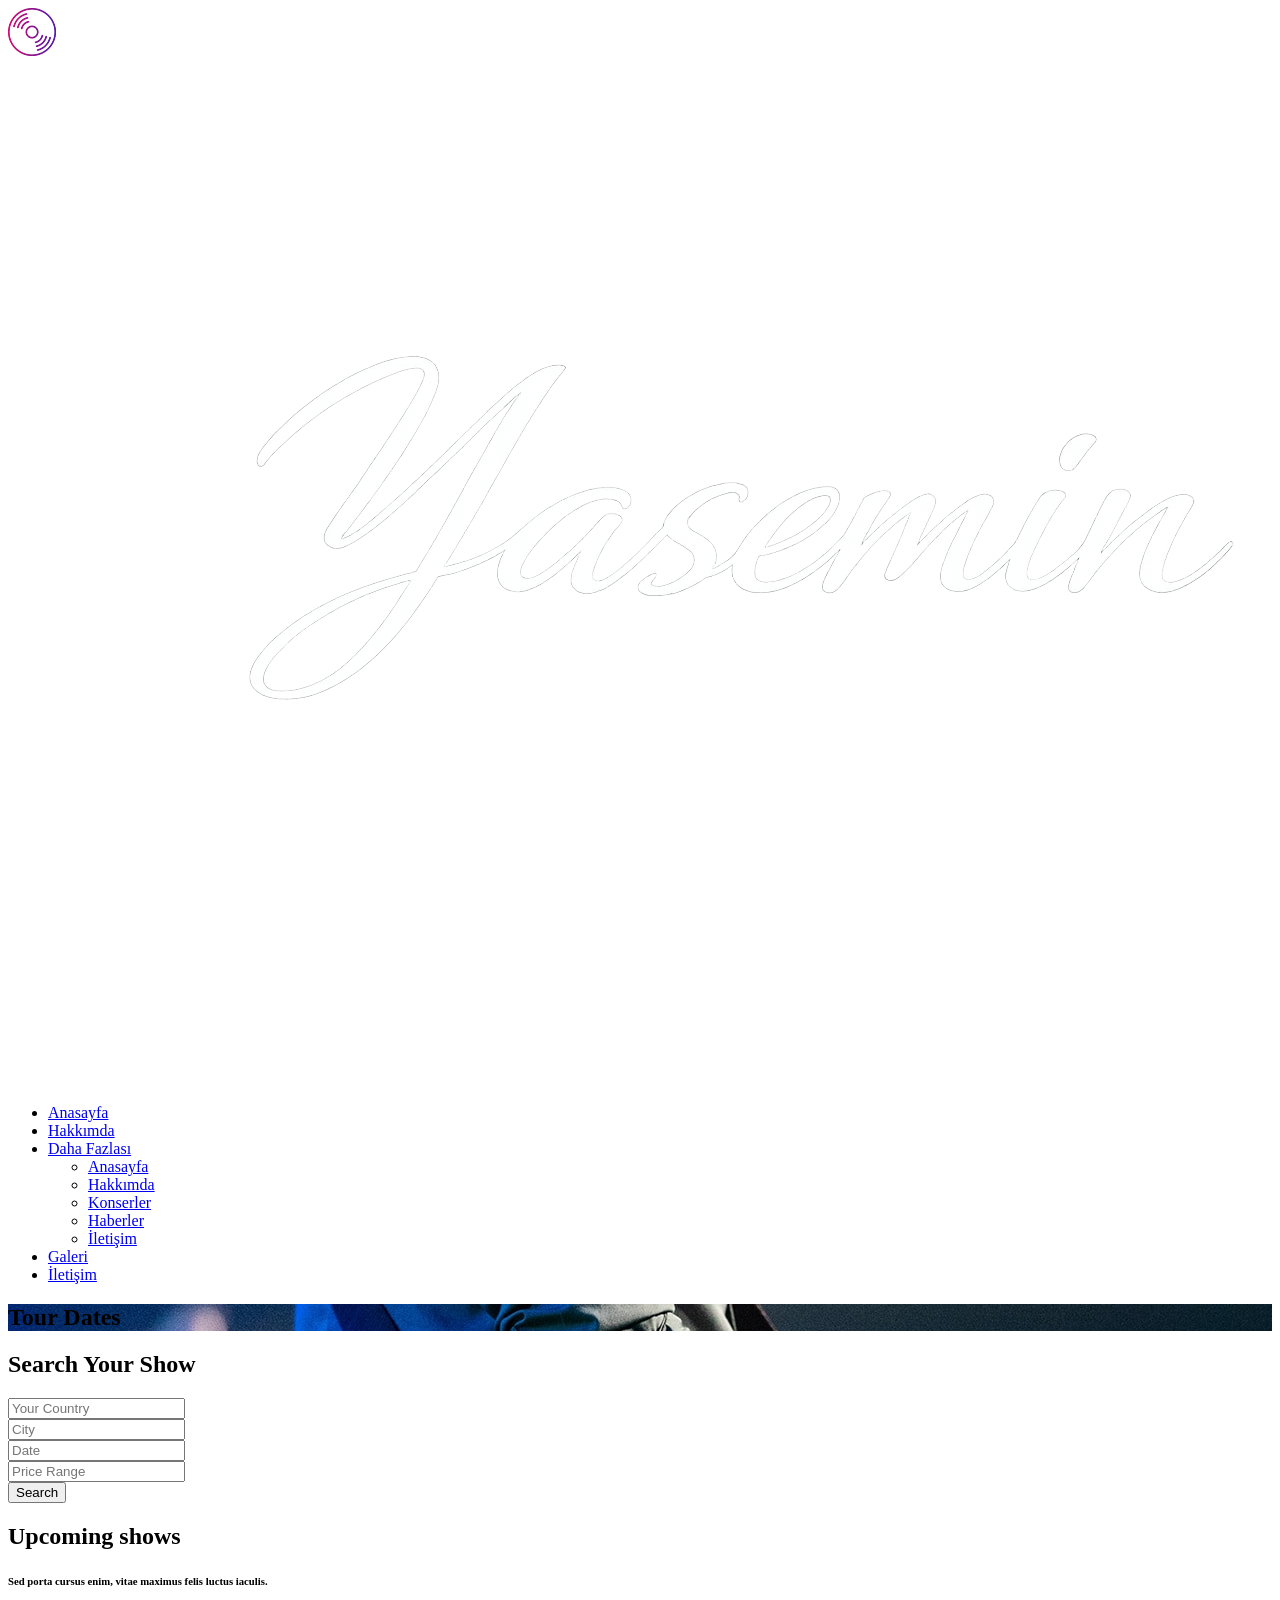
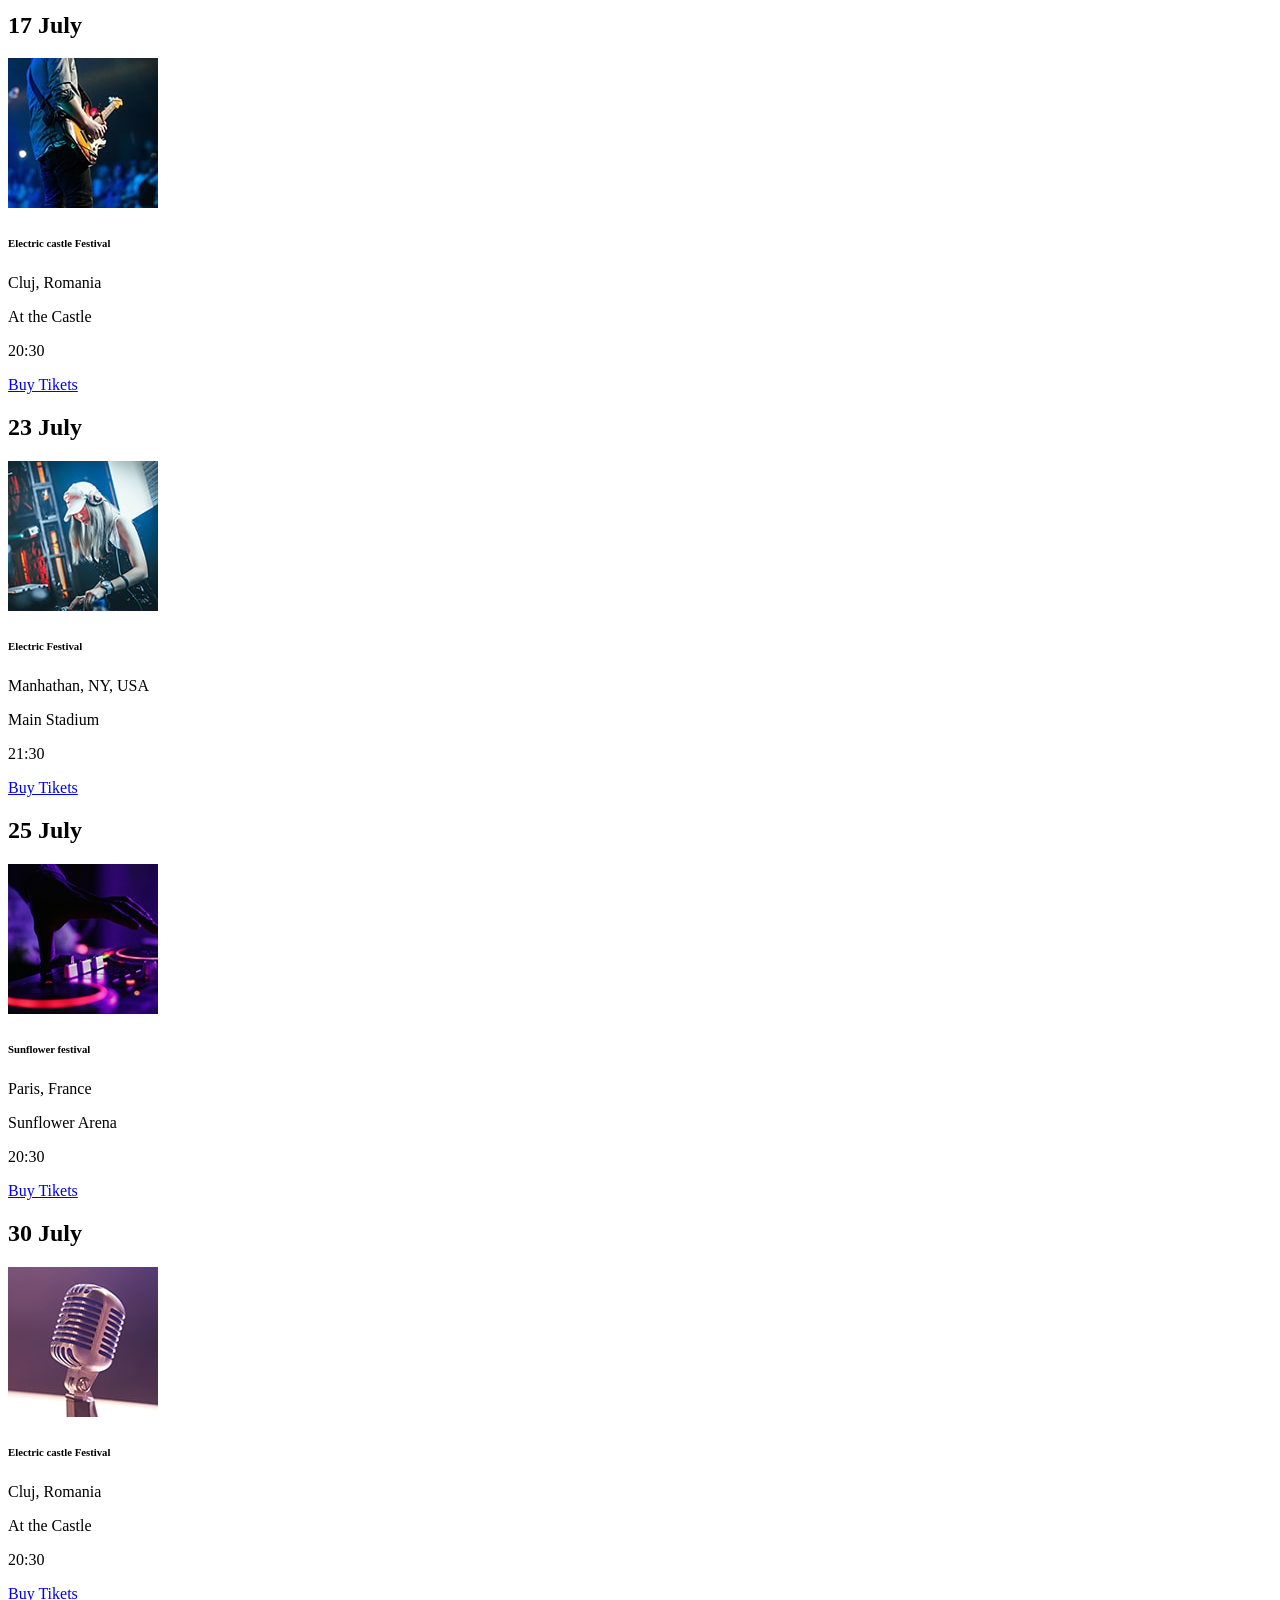
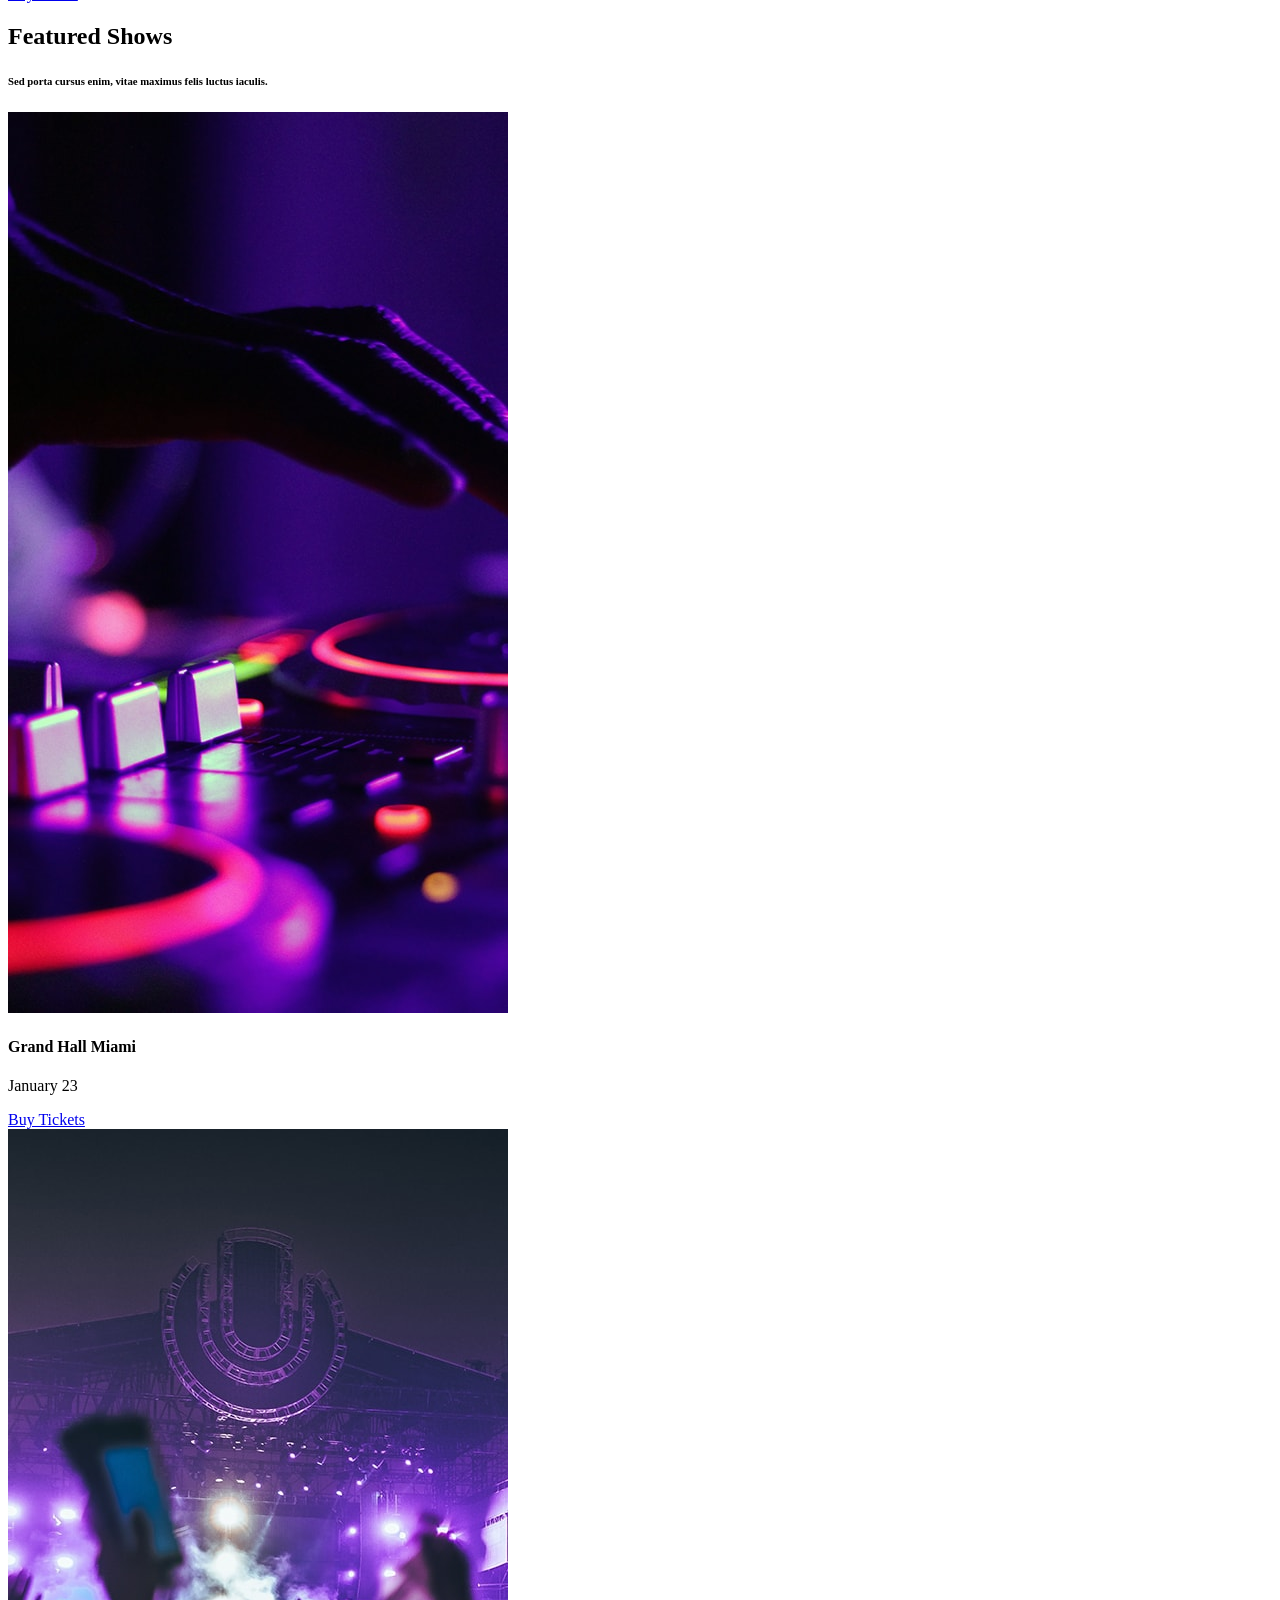
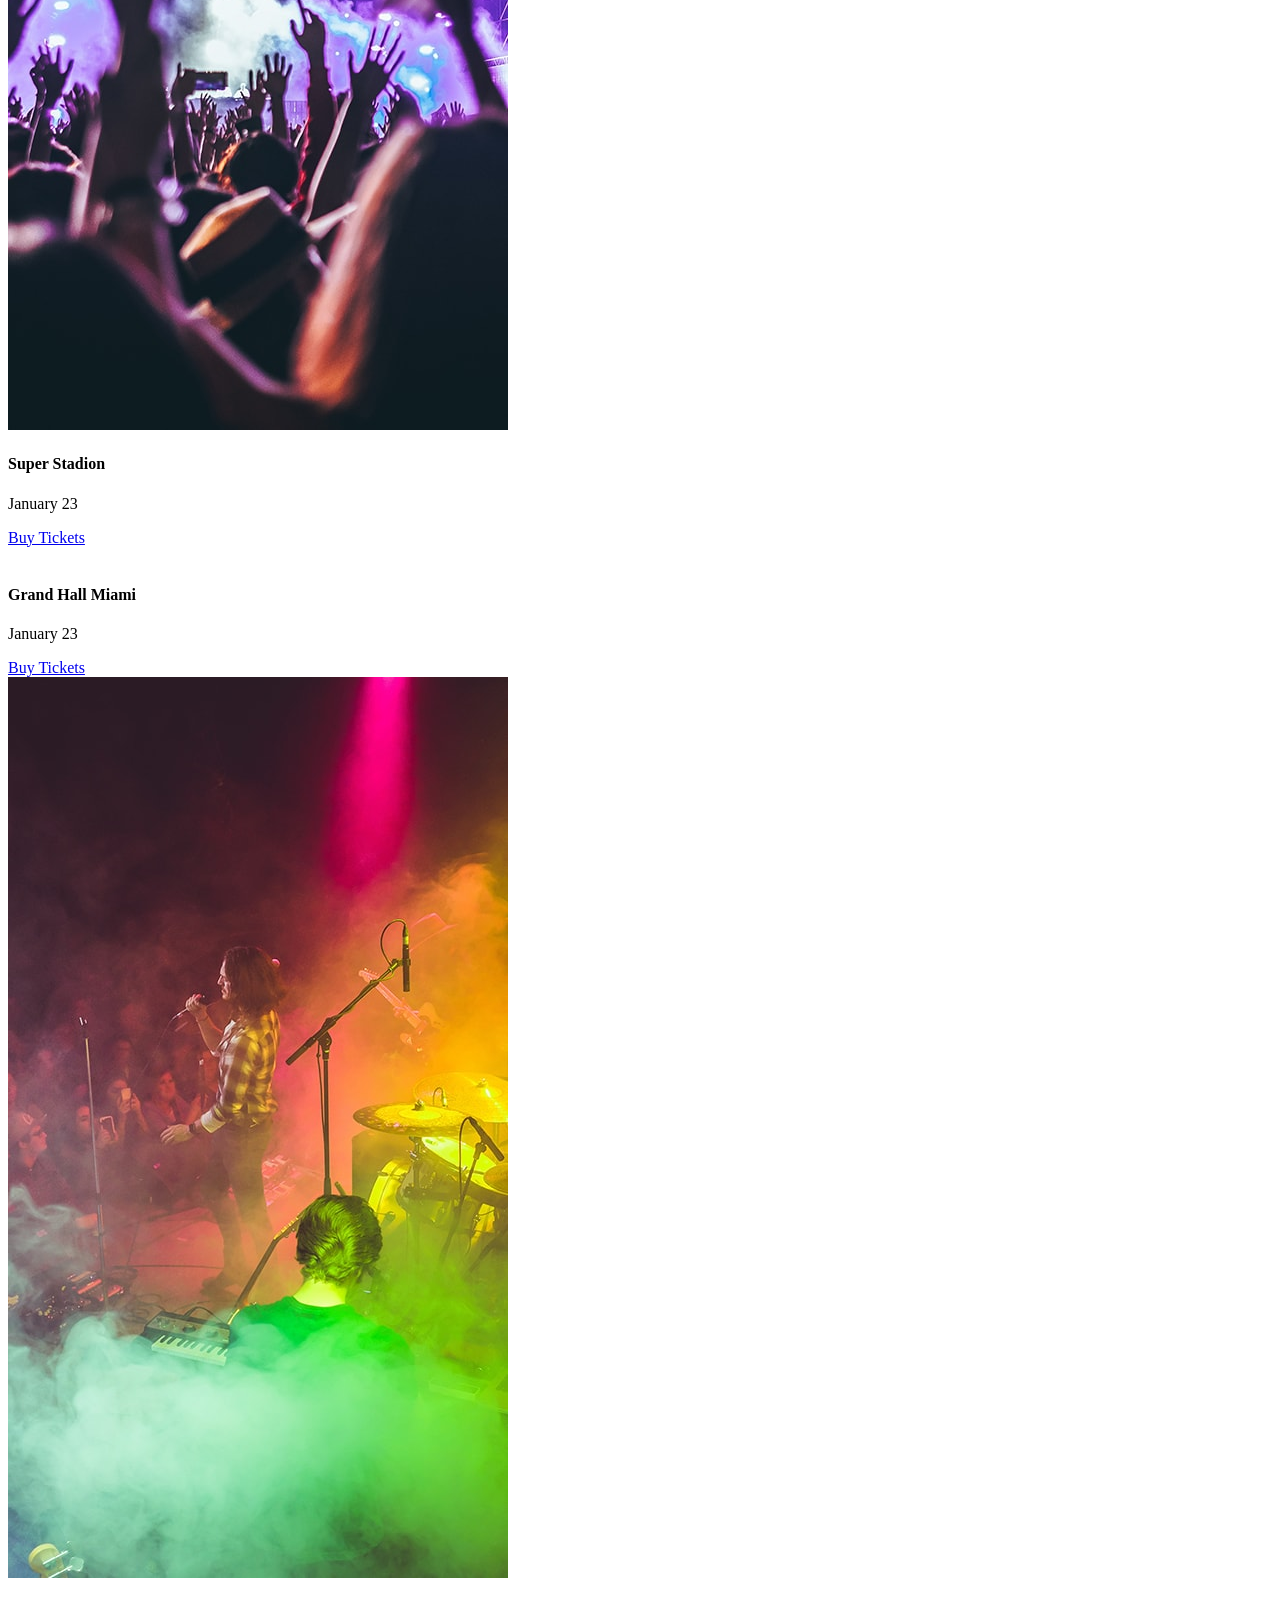
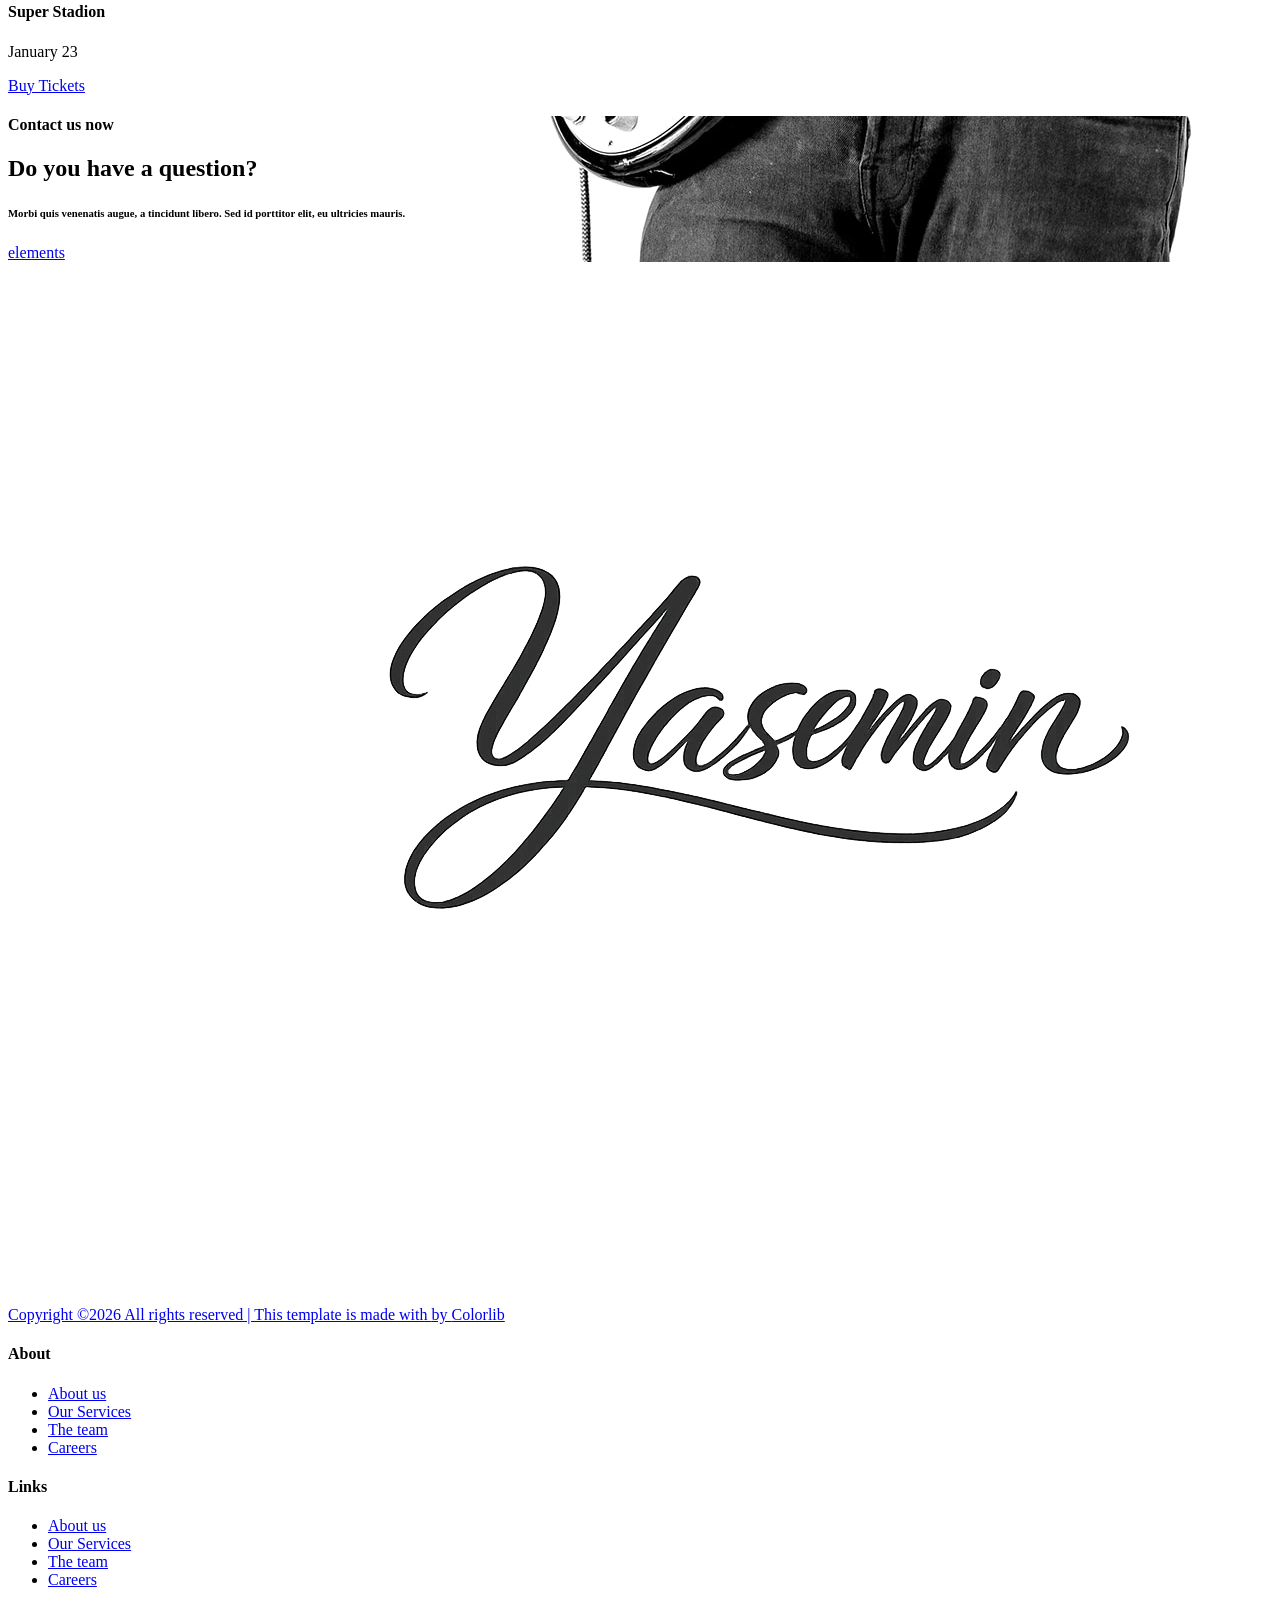
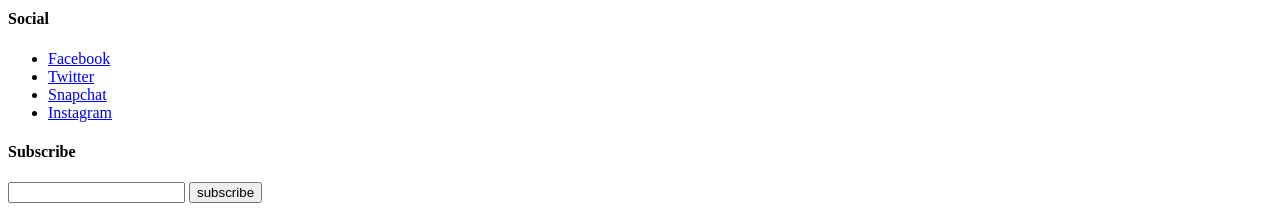
==== concert-tours.html @ 81e587cc "Initial website commit" ====
<!DOCTYPE html>
<html lang="en">

<head>
    <meta charset="UTF-8">
    <meta name="description" content="">
    <meta http-equiv="X-UA-Compatible" content="IE=edge">
    <meta name="viewport" content="width=device-width, initial-scale=1, shrink-to-fit=no">
    <!-- The above 4 meta tags *must* come first in the head; any other head content must come *after* these tags -->

    <!-- Title -->
    <title>Musica - Music Template</title>

    <!-- Favicon -->
    <link rel="icon" href="img/core-img/favicon.ico">

    <!-- Core Stylesheet -->
    <link rel="stylesheet" href="style.css">

</head>

<body>
    <!-- ##### Preloader ##### -->
    <div class="preloader d-flex align-items-center justify-content-center">
        <div class="circle-preloader">
            <img src="img/core-img/compact-disc.png" alt="">
        </div>
    </div>

    <!-- ##### Header Area Start ##### -->
    <header class="header-area">
        <!-- Navbar Area -->
        <div class="musica-main-menu">
            <div class="classy-nav-container breakpoint-off">
                <div class="container-fluid">
                    <!-- Menu -->
                   <nav class="classy-navbar justify-content-between" id="musicaNav">

                        <!-- Nav brand -->
                        <a href="index.html" class="nav-brand"><img src="img/core-img/logo.png" alt=""></a>

                        <!-- Navbar Toggler -->
                        <div class="classy-navbar-toggler">
                            <span class="navbarToggler"><span></span><span></span><span></span></span>
                        </div>

                        <!-- Menu -->
                        <div class="classy-menu">

                            <!-- close btn -->
                            <div class="classycloseIcon">
                                <div class="cross-wrap"><span class="top"></span><span class="bottom"></span></div>
                            </div>

                            <!-- Nav Start -->
                            <div class="classynav">
                                <ul>
                                    <li><a href="index.html">Anasayfa</a></li>
                                    <li><a href="about-us.html">Hakkımda</a></li>
                                    <li><a href="#">Daha Fazlası</a>
                                        <ul class="dropdown">
                                            <li><a href="index.html">Anasayfa</a></li>
                                            <li><a href="about-us.html">Hakkımda</a></li>
                                            <li><a href="concert-tours.html">Konserler</a></li>
                                            <li><a href="blog.html">Haberler</a></li>
                                            <li><a href="contact.html">İletişim</a></li>
                                        </ul>
                                    </li>
                                 
                                    <li><a href="concert-tours.html">Galeri</a></li>
                                    <li><a href="contact.html">İletişim</a></li>
                                </ul>

                                <!-- Social Button -->
                                <div class="top-social-info">
                                    <a href="https://www.facebook.com/share/1JrsDWELYU/?mibextid=wwXIfr" target="_blank"><i class="fa fa-facebook" aria-hidden="true"></i></a>
                                    <a href="#"><i class="fa fa-youtube" aria-hidden="true"></i></a>
                                    <a href="https://www.instagram.com/yaseminofficials?igsh=eW03cDE5azkxdW9x" target="_blank"><i class="fa fa-instagram" aria-hidden="true"></i></a>
                                </div>

                            </div>
                            <!-- Nav End -->
                        </div>
                    </nav>
                </div>
            </div>
        </div>
    </header>
    <!-- ##### Header Area End ##### -->

    <!-- ##### Breadcumb Area Start ##### -->
    <div class="breadcumb-area bg-img bg-overlay2" style="background-image: url(img/bg-img/breadcumb2.jpg);">
        <div class="bradcumbContent">
            <h2>Tour Dates</h2>
        </div>
    </div>
    <!-- bg gradients -->
    <div class="bg-gradients"></div>
    <!-- ##### Breadcumb Area End ##### -->

    <!-- ##### Search Shows Area Start ##### -->
    <div class="search-your-shows-area section-padding-100 bg-img" style="background-image: url(img/bg-img/bg-6.jpg);">
        <div class="container-fluid">
            <div class="row">
                <div class="col-12">
                    <div class="search-your-shows-content">
                        <h2>Search Your Show</h2>
                        <div class="search-form">
                            <form action="#" method="get" class="form-inline justify-content-center">
                                <div class="form-group m-2">
                                    <input type="text" class="form-control" id="your_country" value="" placeholder="Your Country">
                                </div>
                                <div class="form-group m-2">
                                    <input type="text" class="form-control" id="your_city" value="" placeholder="City">
                                </div>
                                <div class="form-group m-2">
                                    <input type="text" class="form-control" id="your_date" value="" placeholder="Date">
                                </div>
                                <div class="form-group m-2">
                                    <input type="text" class="form-control" id="price_range" value="" placeholder="Price Range">
                                </div>
                                <button type="submit" class="btn musica-btn m-2">Search</button>
                            </form>
                        </div>
                    </div>
                </div>
            </div>
        </div>
    </div>
    <!-- ##### Search Shows Area End ##### -->

    <!-- ##### Upcoming Shows Area Start ##### -->
    <div class="upcoming-shows-area section-padding-100">
        <div class="container">
            <div class="row">
                <div class="col-12">
                    <div class="section-heading">
                        <h2>Upcoming shows</h2>
                        <h6>Sed porta cursus enim, vitae maximus felis luctus iaculis.</h6>
                    </div>
                </div>
            </div>

            <div class="row">
                <div class="col-12">
                    <!-- Upcoming Shows Content -->
                    <div class="upcoming-shows-content">

                        <!-- Single Upcoming Shows -->
                        <div class="single-upcoming-shows d-flex align-items-center flex-wrap">
                            <div class="shows-date">
                                <h2>17 <span>July</span></h2>
                            </div>
                            <div class="shows-desc d-flex align-items-center">
                                <div class="shows-img">
                                    <img src="img/bg-img/s1.jpg" alt="">
                                </div>
                                <div class="shows-name">
                                    <h6>Electric castle Festival</h6>
                                    <p>Cluj, Romania</p>
                                </div>
                            </div>
                            <div class="shows-location">
                                <p>At the Castle</p>
                            </div>
                            <div class="shows-time">
                                <p>20:30</p>
                            </div>
                            <div class="buy-tickets">
                                <a href="#" class="btn musica-btn">Buy Tikets</a>
                            </div>
                        </div>

                        <!-- Single Upcoming Shows -->
                        <div class="single-upcoming-shows d-flex align-items-center flex-wrap">
                            <div class="shows-date">
                                <h2>23 <span>July</span></h2>
                            </div>
                            <div class="shows-desc d-flex align-items-center">
                                <div class="shows-img">
                                    <img src="img/bg-img/s2.jpg" alt="">
                                </div>
                                <div class="shows-name">
                                    <h6>Electric Festival</h6>
                                    <p>Manhathan, NY, USA</p>
                                </div>
                            </div>
                            <div class="shows-location">
                                <p>Main Stadium</p>
                            </div>
                            <div class="shows-time">
                                <p>21:30</p>
                            </div>
                            <div class="buy-tickets">
                                <a href="#" class="btn musica-btn">Buy Tikets</a>
                            </div>
                        </div>

                        <!-- Single Upcoming Shows -->
                        <div class="single-upcoming-shows d-flex align-items-center flex-wrap">
                            <div class="shows-date">
                                <h2>25 <span>July</span></h2>
                            </div>
                            <div class="shows-desc d-flex align-items-center">
                                <div class="shows-img">
                                    <img src="img/bg-img/s3.jpg" alt="">
                                </div>
                                <div class="shows-name">
                                    <h6>Sunflower festival</h6>
                                    <p>Paris, France</p>
                                </div>
                            </div>
                            <div class="shows-location">
                                <p>Sunflower Arena</p>
                            </div>
                            <div class="shows-time">
                                <p>20:30</p>
                            </div>
                            <div class="buy-tickets">
                                <a href="#" class="btn musica-btn">Buy Tikets</a>
                            </div>
                        </div>

                        <!-- Single Upcoming Shows -->
                        <div class="single-upcoming-shows d-flex align-items-center flex-wrap">
                            <div class="shows-date">
                                <h2>30 <span>July</span></h2>
                            </div>
                            <div class="shows-desc d-flex align-items-center">
                                <div class="shows-img">
                                    <img src="img/bg-img/s4.jpg" alt="">
                                </div>
                                <div class="shows-name">
                                    <h6>Electric castle Festival</h6>
                                    <p>Cluj, Romania</p>
                                </div>
                            </div>
                            <div class="shows-location">
                                <p>At the Castle</p>
                            </div>
                            <div class="shows-time">
                                <p>20:30</p>
                            </div>
                            <div class="buy-tickets">
                                <a href="#" class="btn musica-btn">Buy Tikets</a>
                            </div>
                        </div>

                    </div>
                </div>
            </div>
        </div>
    </div>
    <!-- ##### Upcoming Shows Area End ##### -->

    <!-- ##### Featured Shows Area Start ##### -->
    <div class="featured-shows-area section-padding-100">
        <div class="container">
            <div class="row">
                <div class="col-12">
                    <div class="section-heading dark">
                        <h2>Featured Shows</h2>
                        <h6>Sed porta cursus enim, vitae maximus felis luctus iaculis.</h6>
                    </div>
                </div>
            </div>

            <div class="row">
                <div class="col-12">
                    <div class="featured-shows-slides owl-carousel">

                        <!-- Single Featured Shows -->
                        <div class="single-featured-shows">
                            <img src="img/bg-img/fs1.jpg" alt="">
                            <!-- Content -->
                            <div class="featured-shows-content">
                                <div class="shows-text">
                                    <h4>Grand Hall Miami</h4>
                                    <p>January 23</p>
                                    <a href="#" class="buy-tickets-btn">Buy Tickets</a>
                                </div>
                                <div class="bg-gradients"></div>
                            </div>
                        </div>

                        <!-- Single Featured Shows -->
                        <div class="single-featured-shows">
                            <img src="img/bg-img/fs2.jpg" alt="">
                            <!-- Content -->
                            <div class="featured-shows-content">
                                <div class="shows-text">
                                    <h4>Super Stadion</h4>
                                    <p>January 23</p>
                                    <a href="#" class="buy-tickets-btn">Buy Tickets</a>
                                </div>
                                <div class="bg-gradients"></div>
                            </div>
                        </div>

                        <!-- Single Featured Shows -->
                        <div class="single-featured-shows">
                            <img src="img/bg-img/fs3.jpg" alt="">
                            <!-- Content -->
                            <div class="featured-shows-content">
                                <div class="shows-text">
                                    <h4>Grand Hall Miami</h4>
                                    <p>January 23</p>
                                    <a href="#" class="buy-tickets-btn">Buy Tickets</a>
                                </div>
                                <div class="bg-gradients"></div>
                            </div>
                        </div>

                        <!-- Single Featured Shows -->
                        <div class="single-featured-shows">
                            <img src="img/bg-img/fs4.jpg" alt="">
                            <!-- Content -->
                            <div class="featured-shows-content">
                                <div class="shows-text">
                                    <h4>Super Stadion</h4>
                                    <p>January 23</p>
                                    <a href="#" class="buy-tickets-btn">Buy Tickets</a>
                                </div>
                                <div class="bg-gradients"></div>
                            </div>
                        </div>

                    </div>
                </div>
            </div>
        </div>
    </div>
    <!-- ##### Featured Shows Area End ##### -->

    <!-- ##### CTA Area Start ##### -->
    <div class="musica-cta-area section-padding-100 bg-img bg-overlay2" style="background-image: url(img/blog-img/4.jpg);">
        <div class="container">
            <div class="row">
                <div class="col-12">
                    <div class="cta-content d-flex justify-content-between align-items-center">
                        <div class="cta-text">
                            <h4>Contact us now</h4>
                            <h2>Do you have a question?</h2>
                            <h6>Morbi quis venenatis augue, a tincidunt libero. Sed id porttitor elit, eu ultricies mauris.</h6>
                        </div>
                        <div class="cta-btn">
                            <a href="#" class="btn musica-btn">elements</a>
                        </div>
                    </div>
                </div>
            </div>
        </div>
    </div>
    <!-- ##### CTA Area End ##### -->

    <!-- ##### Footer Area Start ##### -->
    <footer class="footer-area section-padding-100-0">
        <div class="container-fluid">
            <div class="row">

                <!-- Footer Widget Area -->
                <div class="col-12 col-md-6 col-xl-3">
                    <div class="footer-widget-area mb-100">
                        <a href="#"><img src="img/core-img/logo2.png" alt=""></a>
                        <p class="copywrite-text"><a href="#"><!-- Link back to Colorlib can't be removed. Template is licensed under CC BY 3.0. -->
Copyright &copy;<script>document.write(new Date().getFullYear());</script> All rights reserved | This template is made with <i class="fa fa-heart-o" aria-hidden="true"></i> by <a href="https://colorlib.com" target="_blank">Colorlib</a>
<!-- Link back to Colorlib can't be removed. Template is licensed under CC BY 3.0. -->
</p>
                    </div>
                </div>

                <!-- Footer Widget Area -->
                <div class="col-12 col-sm-4 col-xl-2">
                    <div class="footer-widget-area mb-100">
                        <div class="widget-title">
                            <h4>About</h4>
                        </div>
                        <nav>
                            <ul class="footer-nav">
                                <li><a href="#">About us</a></li>
                                <li><a href="#">Our Services</a></li>
                                <li><a href="#">The team</a></li>
                                <li><a href="#">Careers</a></li>
                            </ul>
                        </nav>
                    </div>
                </div>

                <!-- Footer Widget Area -->
                <div class="col-12 col-sm-4 col-xl-2">
                    <div class="footer-widget-area mb-100">
                        <div class="widget-title">
                            <h4>Links</h4>
                        </div>
                        <nav>
                            <ul class="footer-nav">
                                <li><a href="#">About us</a></li>
                                <li><a href="#">Our Services</a></li>
                                <li><a href="#">The team</a></li>
                                <li><a href="#">Careers</a></li>
                            </ul>
                        </nav>
                    </div>
                </div>

                <!-- Footer Widget Area -->
                <div class="col-12 col-sm-4 col-xl-2">
                    <div class="footer-widget-area mb-100">
                        <div class="widget-title">
                            <h4>Social</h4>
                        </div>
                        <nav>
                            <ul class="footer-nav">
                                <li><a href="#">Facebook</a></li>
                                <li><a href="#">Twitter</a></li>
                                <li><a href="#">Snapchat</a></li>
                                <li><a href="#">Instagram</a></li>
                            </ul>
                        </nav>
                    </div>
                </div>

                <!-- Footer Widget Area -->
                <div class="col-12 col-md-6 col-xl-3">
                    <div class="footer-widget-area mb-100">
                        <div class="widget-title">
                            <h4>Subscribe</h4>
                        </div>
                        <form action="#" method="post" class="subscribe-form">
                            <input type="email" name="subscribe-email" id="subscribeemail">
                            <button type="submit">subscribe</button>
                        </form>
                    </div>
                </div>

            </div>
        </div>
    </footer>
    <!-- ##### Footer Area Start ##### -->

    <!-- ##### All Javascript Script ##### -->
    <!-- jQuery-2.2.4 js -->
    <script src="js/jquery/jquery-2.2.4.min.js"></script>
    <!-- Popper js -->
    <script src="js/bootstrap/popper.min.js"></script>
    <!-- Bootstrap js -->
    <script src="js/bootstrap/bootstrap.min.js"></script>
    <!-- All Plugins js -->
    <script src="js/plugins/plugins.js"></script>
    <!-- Active js -->
    <script src="js/active.js"></script>
</body>

</html>
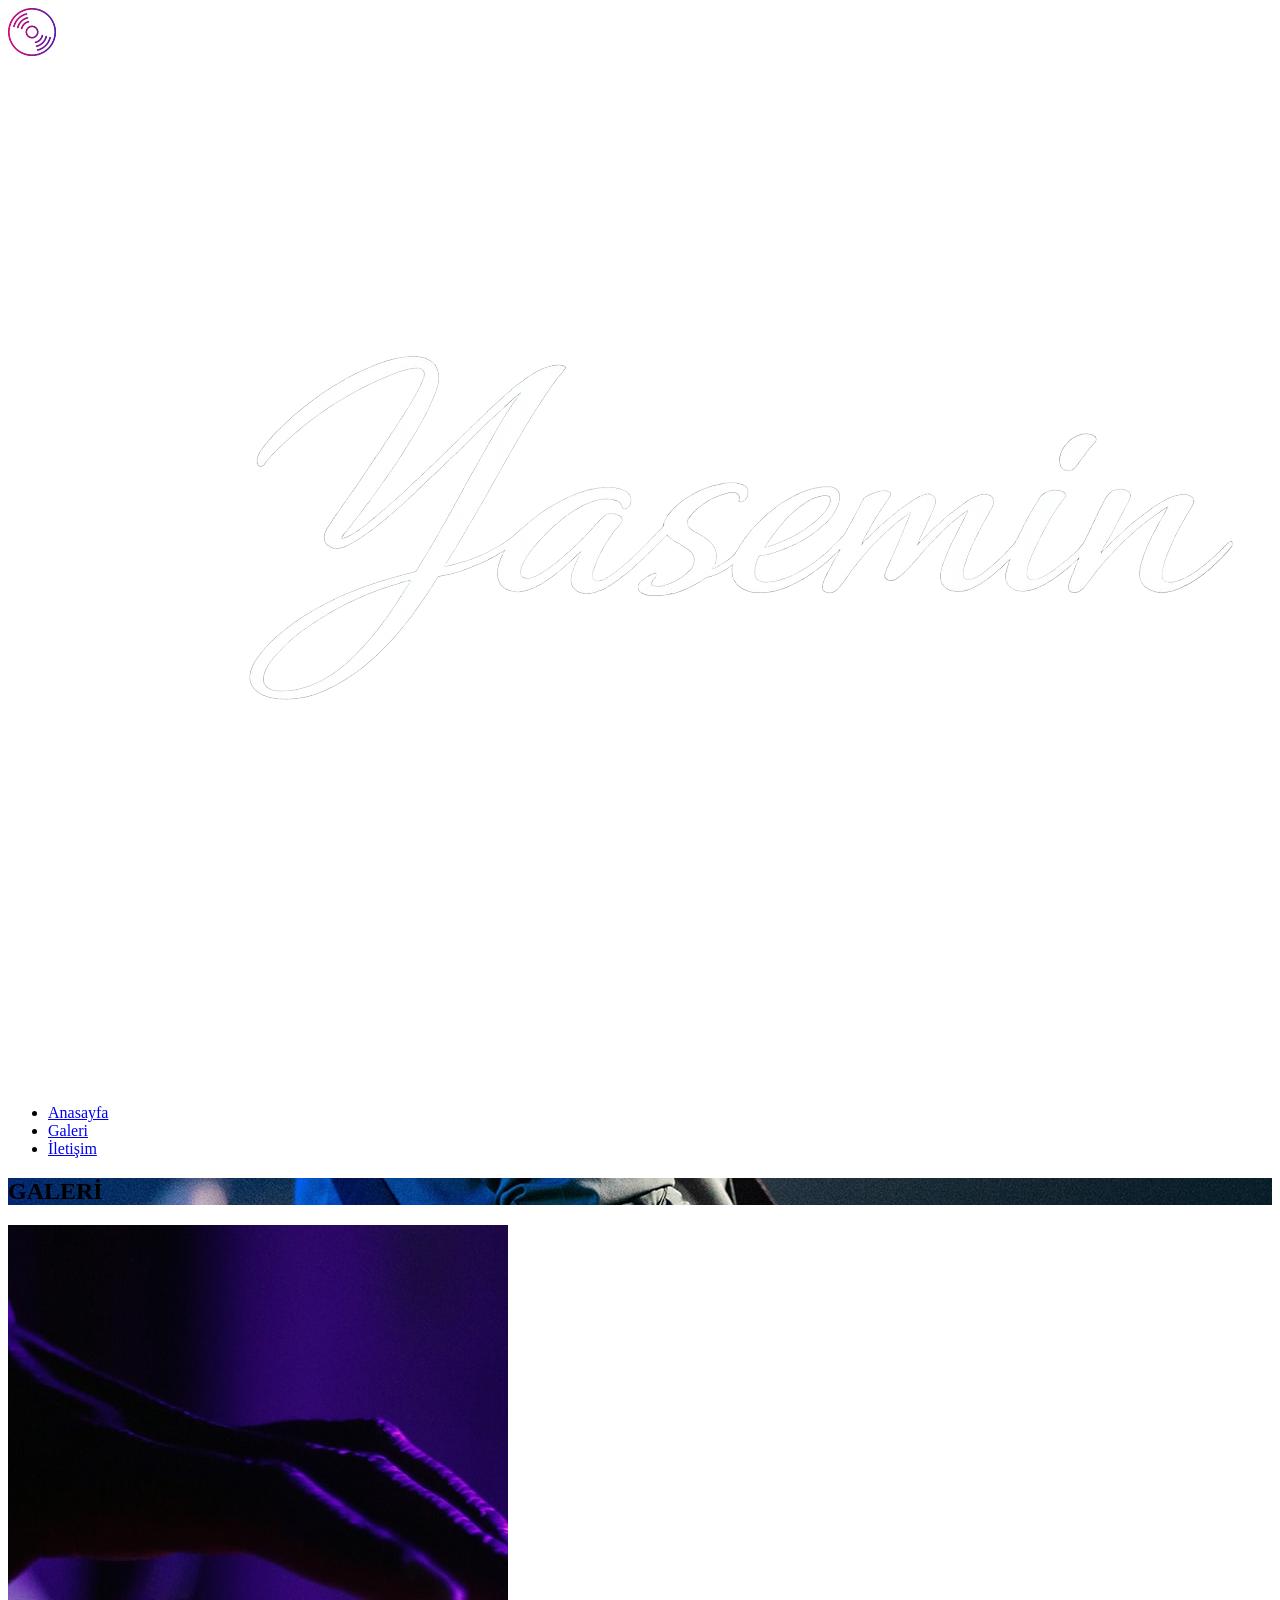
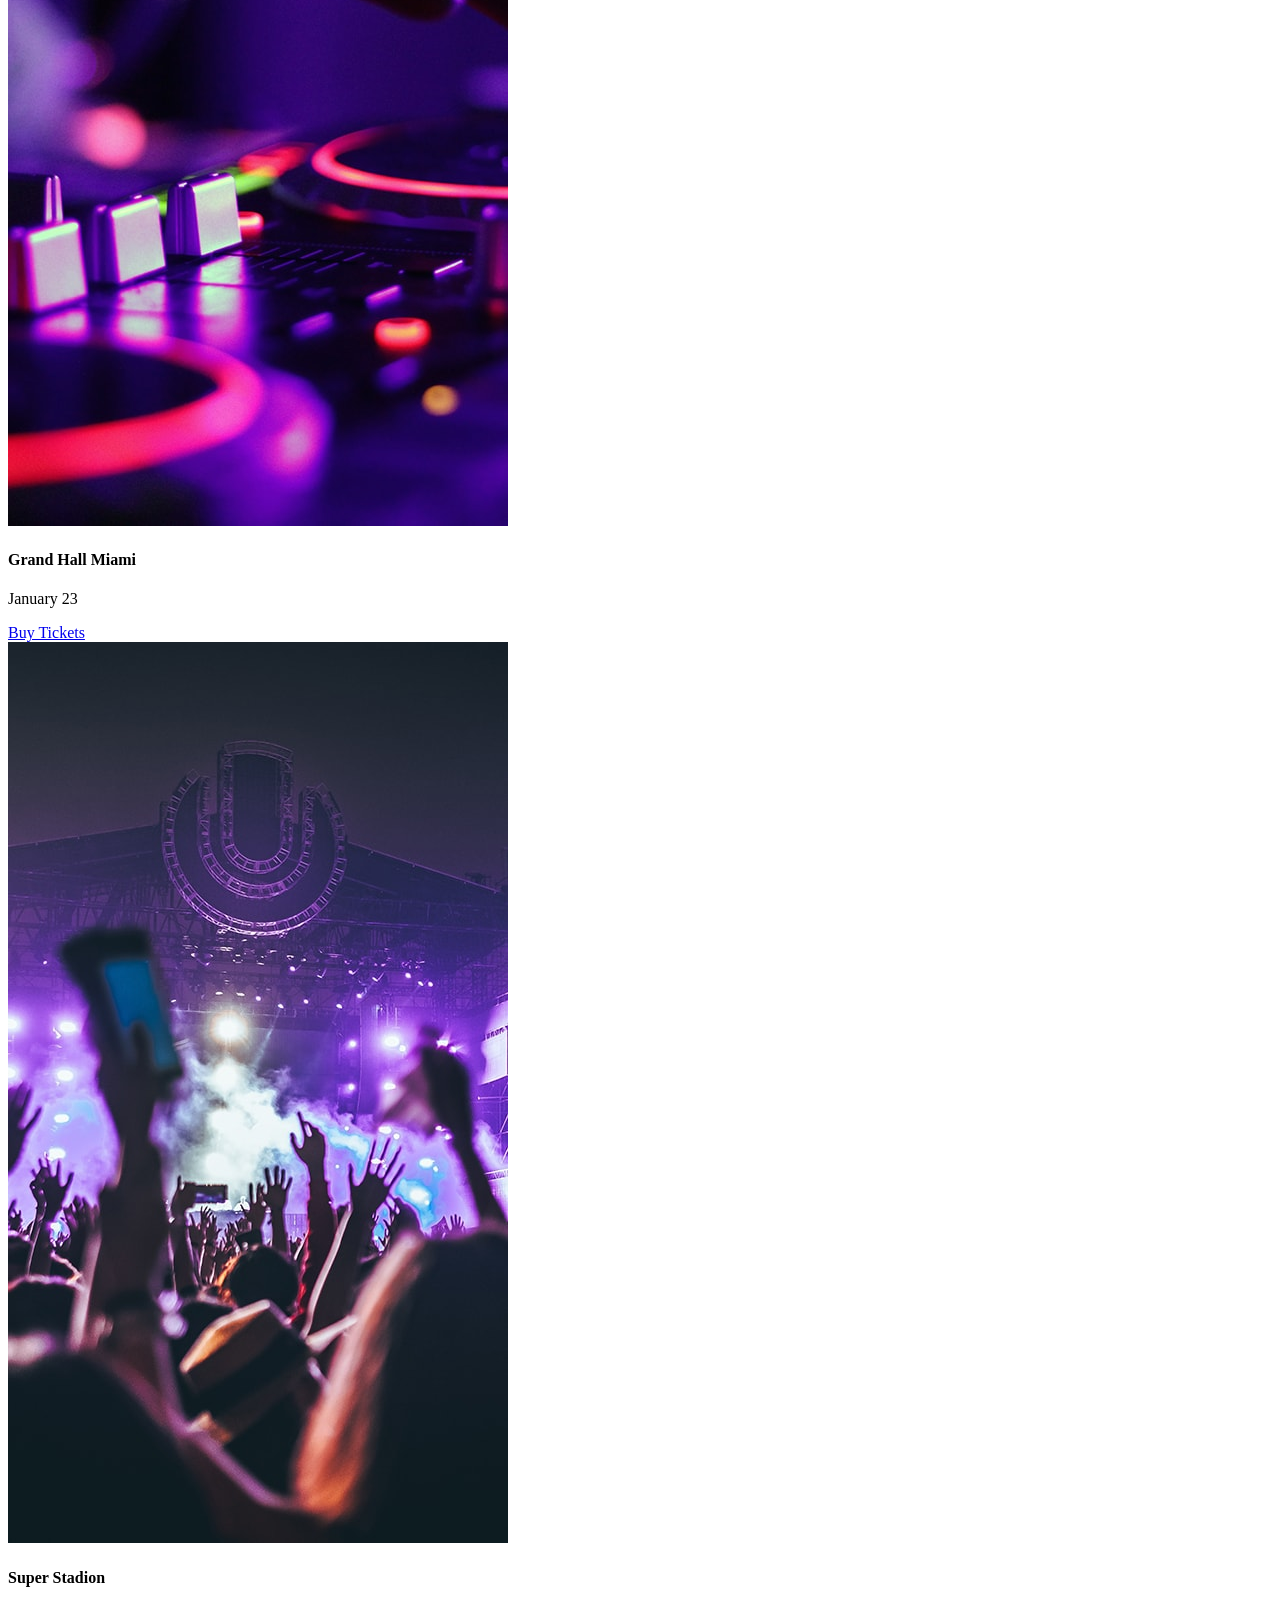
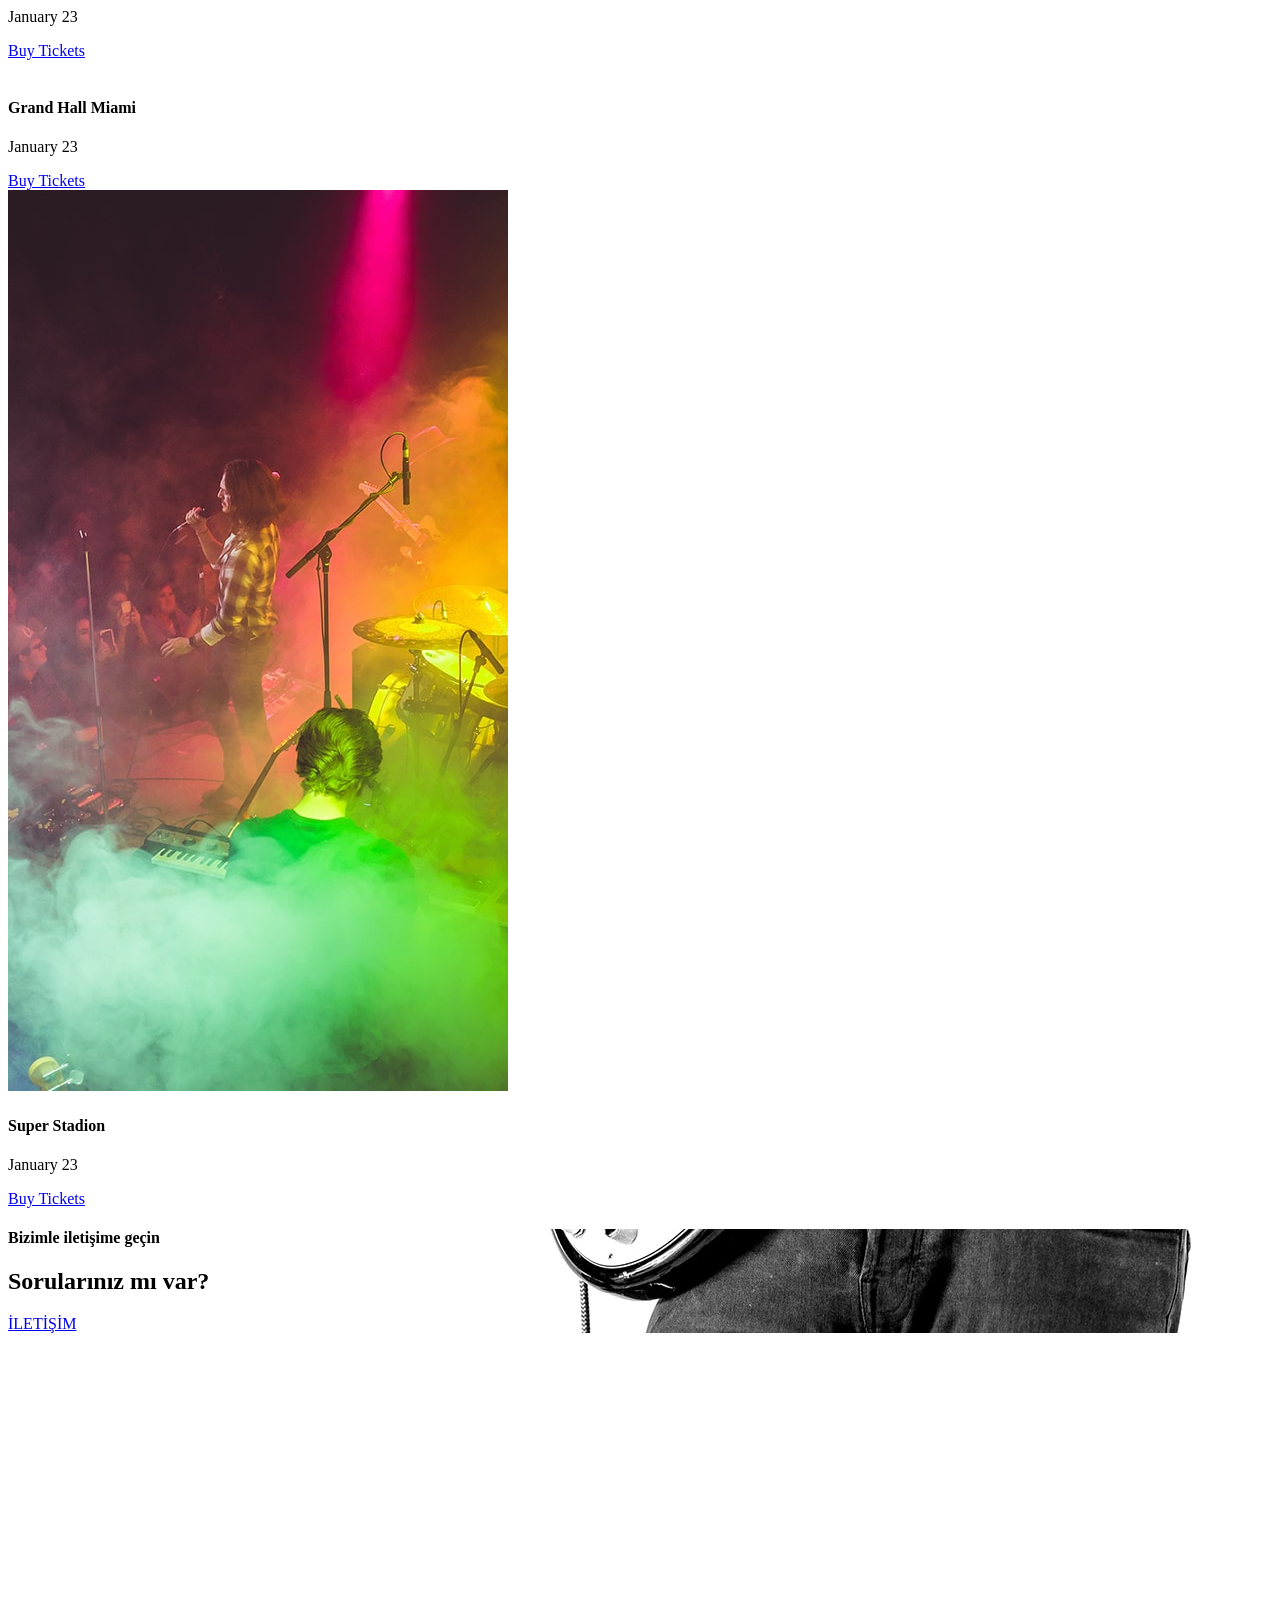
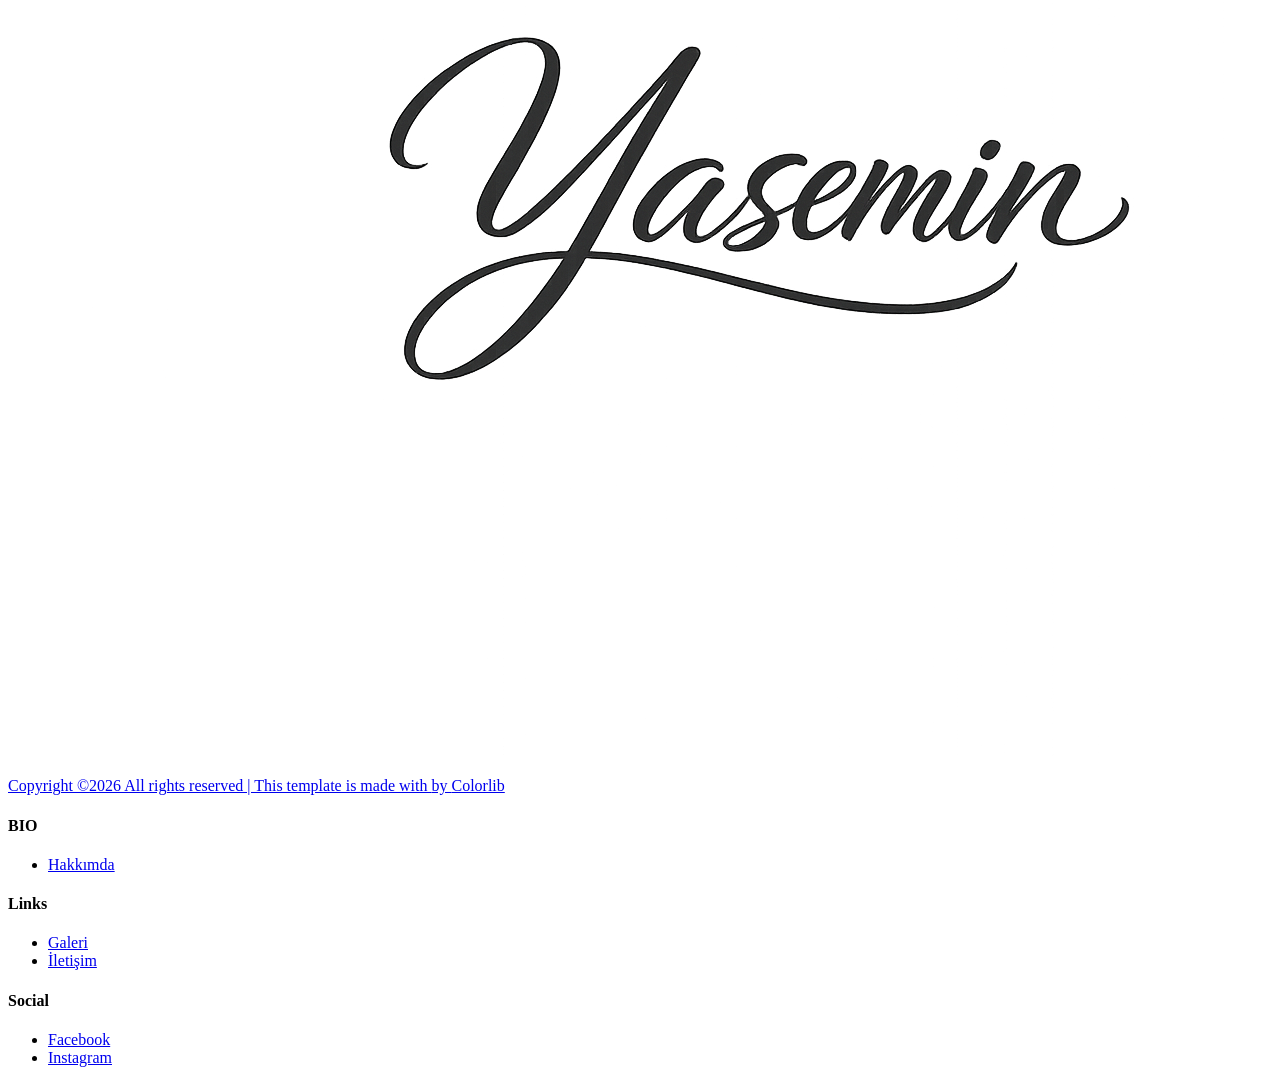
==== commit 43430dbd: "General updated done." ====
--- a/concert-tours.html
+++ b/concert-tours.html
@@ -55,18 +55,7 @@
                             <!-- Nav Start -->
                             <div class="classynav">
                                 <ul>
-                                    <li><a href="index.html">Anasayfa</a></li>
-                                    <li><a href="about-us.html">Hakkımda</a></li>
-                                    <li><a href="#">Daha Fazlası</a>
-                                        <ul class="dropdown">
-                                            <li><a href="index.html">Anasayfa</a></li>
-                                            <li><a href="about-us.html">Hakkımda</a></li>
-                                            <li><a href="concert-tours.html">Konserler</a></li>
-                                            <li><a href="blog.html">Haberler</a></li>
-                                            <li><a href="contact.html">İletişim</a></li>
-                                        </ul>
-                                    </li>
-                                 
+                                    <li><a href="index.html">Anasayfa</a></li>                               
                                     <li><a href="concert-tours.html">Galeri</a></li>
                                     <li><a href="contact.html">İletişim</a></li>
                                 </ul>
@@ -91,176 +80,20 @@
     <!-- ##### Breadcumb Area Start ##### -->
     <div class="breadcumb-area bg-img bg-overlay2" style="background-image: url(img/bg-img/breadcumb2.jpg);">
         <div class="bradcumbContent">
-            <h2>Tour Dates</h2>
+            <h2>GALERİ</h2>
         </div>
     </div>
     <!-- bg gradients -->
     <div class="bg-gradients"></div>
     <!-- ##### Breadcumb Area End ##### -->
 
-    <!-- ##### Search Shows Area Start ##### -->
-    <div class="search-your-shows-area section-padding-100 bg-img" style="background-image: url(img/bg-img/bg-6.jpg);">
-        <div class="container-fluid">
-            <div class="row">
-                <div class="col-12">
-                    <div class="search-your-shows-content">
-                        <h2>Search Your Show</h2>
-                        <div class="search-form">
-                            <form action="#" method="get" class="form-inline justify-content-center">
-                                <div class="form-group m-2">
-                                    <input type="text" class="form-control" id="your_country" value="" placeholder="Your Country">
-                                </div>
-                                <div class="form-group m-2">
-                                    <input type="text" class="form-control" id="your_city" value="" placeholder="City">
-                                </div>
-                                <div class="form-group m-2">
-                                    <input type="text" class="form-control" id="your_date" value="" placeholder="Date">
-                                </div>
-                                <div class="form-group m-2">
-                                    <input type="text" class="form-control" id="price_range" value="" placeholder="Price Range">
-                                </div>
-                                <button type="submit" class="btn musica-btn m-2">Search</button>
-                            </form>
-                        </div>
-                    </div>
-                </div>
-            </div>
-        </div>
-    </div>
-    <!-- ##### Search Shows Area End ##### -->
-
-    <!-- ##### Upcoming Shows Area Start ##### -->
-    <div class="upcoming-shows-area section-padding-100">
-        <div class="container">
-            <div class="row">
-                <div class="col-12">
-                    <div class="section-heading">
-                        <h2>Upcoming shows</h2>
-                        <h6>Sed porta cursus enim, vitae maximus felis luctus iaculis.</h6>
-                    </div>
-                </div>
-            </div>
-
-            <div class="row">
-                <div class="col-12">
-                    <!-- Upcoming Shows Content -->
-                    <div class="upcoming-shows-content">
-
-                        <!-- Single Upcoming Shows -->
-                        <div class="single-upcoming-shows d-flex align-items-center flex-wrap">
-                            <div class="shows-date">
-                                <h2>17 <span>July</span></h2>
-                            </div>
-                            <div class="shows-desc d-flex align-items-center">
-                                <div class="shows-img">
-                                    <img src="img/bg-img/s1.jpg" alt="">
-                                </div>
-                                <div class="shows-name">
-                                    <h6>Electric castle Festival</h6>
-                                    <p>Cluj, Romania</p>
-                                </div>
-                            </div>
-                            <div class="shows-location">
-                                <p>At the Castle</p>
-                            </div>
-                            <div class="shows-time">
-                                <p>20:30</p>
-                            </div>
-                            <div class="buy-tickets">
-                                <a href="#" class="btn musica-btn">Buy Tikets</a>
-                            </div>
-                        </div>
-
-                        <!-- Single Upcoming Shows -->
-                        <div class="single-upcoming-shows d-flex align-items-center flex-wrap">
-                            <div class="shows-date">
-                                <h2>23 <span>July</span></h2>
-                            </div>
-                            <div class="shows-desc d-flex align-items-center">
-                                <div class="shows-img">
-                                    <img src="img/bg-img/s2.jpg" alt="">
-                                </div>
-                                <div class="shows-name">
-                                    <h6>Electric Festival</h6>
-                                    <p>Manhathan, NY, USA</p>
-                                </div>
-                            </div>
-                            <div class="shows-location">
-                                <p>Main Stadium</p>
-                            </div>
-                            <div class="shows-time">
-                                <p>21:30</p>
-                            </div>
-                            <div class="buy-tickets">
-                                <a href="#" class="btn musica-btn">Buy Tikets</a>
-                            </div>
-                        </div>
-
-                        <!-- Single Upcoming Shows -->
-                        <div class="single-upcoming-shows d-flex align-items-center flex-wrap">
-                            <div class="shows-date">
-                                <h2>25 <span>July</span></h2>
-                            </div>
-                            <div class="shows-desc d-flex align-items-center">
-                                <div class="shows-img">
-                                    <img src="img/bg-img/s3.jpg" alt="">
-                                </div>
-                                <div class="shows-name">
-                                    <h6>Sunflower festival</h6>
-                                    <p>Paris, France</p>
-                                </div>
-                            </div>
-                            <div class="shows-location">
-                                <p>Sunflower Arena</p>
-                            </div>
-                            <div class="shows-time">
-                                <p>20:30</p>
-                            </div>
-                            <div class="buy-tickets">
-                                <a href="#" class="btn musica-btn">Buy Tikets</a>
-                            </div>
-                        </div>
-
-                        <!-- Single Upcoming Shows -->
-                        <div class="single-upcoming-shows d-flex align-items-center flex-wrap">
-                            <div class="shows-date">
-                                <h2>30 <span>July</span></h2>
-                            </div>
-                            <div class="shows-desc d-flex align-items-center">
-                                <div class="shows-img">
-                                    <img src="img/bg-img/s4.jpg" alt="">
-                                </div>
-                                <div class="shows-name">
-                                    <h6>Electric castle Festival</h6>
-                                    <p>Cluj, Romania</p>
-                                </div>
-                            </div>
-                            <div class="shows-location">
-                                <p>At the Castle</p>
-                            </div>
-                            <div class="shows-time">
-                                <p>20:30</p>
-                            </div>
-                            <div class="buy-tickets">
-                                <a href="#" class="btn musica-btn">Buy Tikets</a>
-                            </div>
-                        </div>
-
-                    </div>
-                </div>
-            </div>
-        </div>
-    </div>
-    <!-- ##### Upcoming Shows Area End ##### -->
-
     <!-- ##### Featured Shows Area Start ##### -->
     <div class="featured-shows-area section-padding-100">
         <div class="container">
             <div class="row">
                 <div class="col-12">
                     <div class="section-heading dark">
-                        <h2>Featured Shows</h2>
-                        <h6>Sed porta cursus enim, vitae maximus felis luctus iaculis.</h6>
+                      
                     </div>
                 </div>
             </div>
@@ -339,12 +172,11 @@
                 <div class="col-12">
                     <div class="cta-content d-flex justify-content-between align-items-center">
                         <div class="cta-text">
-                            <h4>Contact us now</h4>
-                            <h2>Do you have a question?</h2>
-                            <h6>Morbi quis venenatis augue, a tincidunt libero. Sed id porttitor elit, eu ultricies mauris.</h6>
+                            <h4>Bizimle iletişime geçin</h4>
+                            <h2>Sorularınız mı var?</h2>
                         </div>
                         <div class="cta-btn">
-                            <a href="#" class="btn musica-btn">elements</a>
+                            <a href="contact.html" class="btn musica-btn">İLETİŞİM</a>
                         </div>
                     </div>
                 </div>
@@ -373,14 +205,12 @@
                 <div class="col-12 col-sm-4 col-xl-2">
                     <div class="footer-widget-area mb-100">
                         <div class="widget-title">
-                            <h4>About</h4>
+                            <h4>BIO</h4>
                         </div>
                         <nav>
                             <ul class="footer-nav">
-                                <li><a href="#">About us</a></li>
-                                <li><a href="#">Our Services</a></li>
-                                <li><a href="#">The team</a></li>
-                                <li><a href="#">Careers</a></li>
+                                <li><a href="#">Hakkımda</a></li>
+                             
                             </ul>
                         </nav>
                     </div>
@@ -394,10 +224,9 @@
                         </div>
                         <nav>
                             <ul class="footer-nav">
-                                <li><a href="#">About us</a></li>
-                                <li><a href="#">Our Services</a></li>
-                                <li><a href="#">The team</a></li>
-                                <li><a href="#">Careers</a></li>
+                                <li><a href="#">Galeri</a></li>
+                                <li><a href="#">İletişim</a></li>
+                                
                             </ul>
                         </nav>
                     </div>
@@ -411,10 +240,8 @@
                         </div>
                         <nav>
                             <ul class="footer-nav">
-                                <li><a href="#">Facebook</a></li>
-                                <li><a href="#">Twitter</a></li>
-                                <li><a href="#">Snapchat</a></li>
-                                <li><a href="#">Instagram</a></li>
+                                <li><a href="https://www.facebook.com/yaseminkaltar1?mibextid=wwXIfr&rdid=EQlAkXFeZASsuU0P&share_url=https%3A%2F%2Fwww.facebook.com%2Fshare%2F1JrsDWELYU%2F%3Fmibextid%3DwwXIfr">Facebook</a></li>
+                                <li><a href="https://www.instagram.com/yaseminofficials?igsh=eW03cDE5azkxdW9x">Instagram</a></li>
                             </ul>
                         </nav>
                     </div>
@@ -424,12 +251,8 @@
                 <div class="col-12 col-md-6 col-xl-3">
                     <div class="footer-widget-area mb-100">
                         <div class="widget-title">
-                            <h4>Subscribe</h4>
-                        </div>
-                        <form action="#" method="post" class="subscribe-form">
-                            <input type="email" name="subscribe-email" id="subscribeemail">
-                            <button type="submit">subscribe</button>
-                        </form>
+                        </div>
+                       
                     </div>
                 </div>
 
